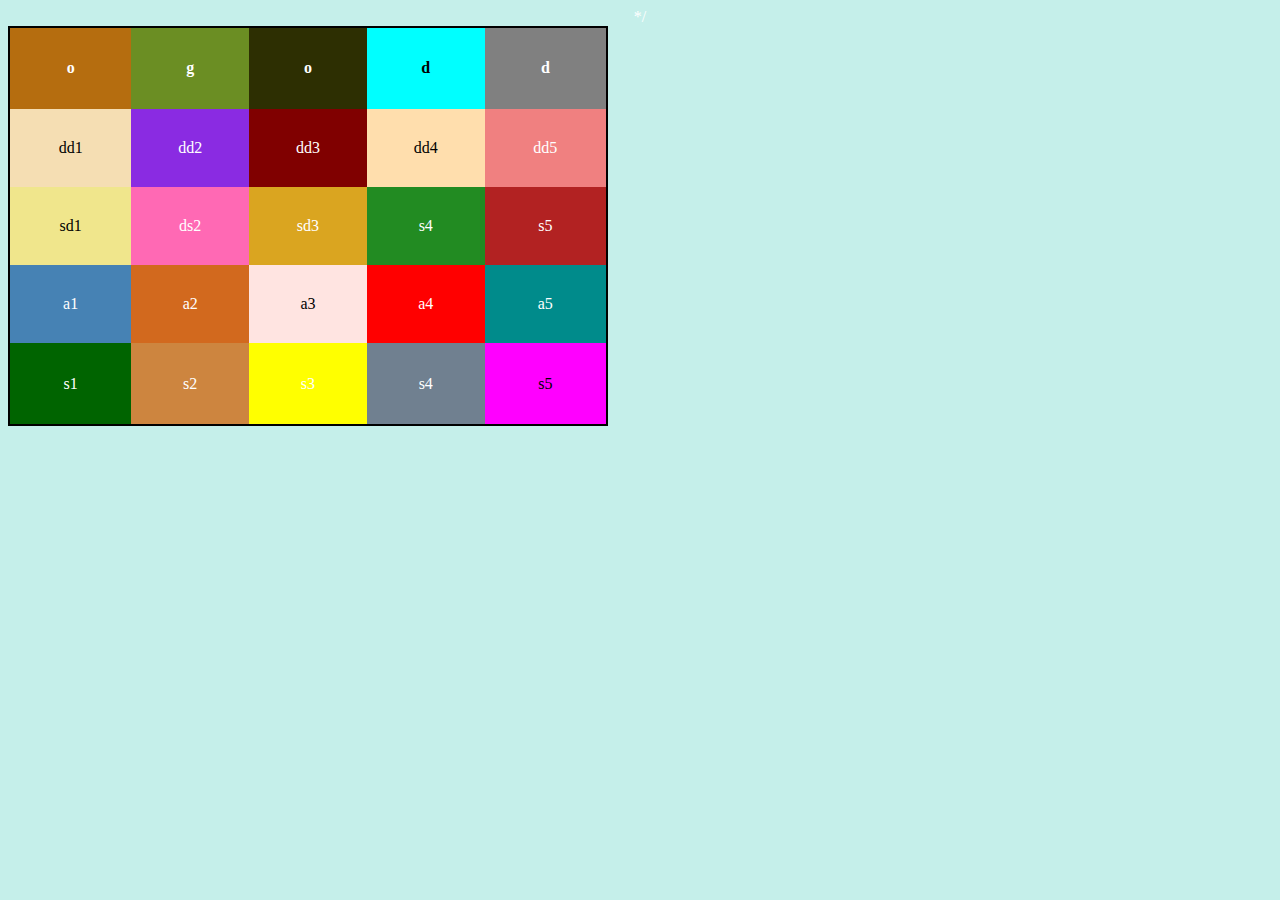
==== index.html @ c97d6a4e "10kkk" ====
<!DOCTYPE html>
<html lang="en">
<head>
    <meta charset="UTF-8">
    <meta name="viewport" content="width=device-width, initial-scale=1.0">
    <title>Document</title>
    <style>
        table{
            border-collapse:collapse;
            border:2px solid black ;
            height:400px;
            width:600px;

        }
        body{
            color:white;
            font-family: Calibri;
            text-align: center;
        }
        .a{
            color:black
        }
        *{background-color: #c5efea  ;

        }
    </style>
</head>
<body>
    <table>
        <th style="background-color: rgb(181, 109, 15)">o</th>
        <th style="background-color: olivedrab" >g</th>
        <th style="background-color: rgb(45, 47, 2)">o</th>
        <th class="a" style="background-color: aqua">d</th>
        <th style="background-color: grey">d</th>
       
        <tr>
            <td  class="a" style="background-color: wheat">dd1</td>
            <td style="background-color: blueviolet">dd2</td>
            <td style="background-color: maroon">dd3</td>
            <td class="a" style="background-color: navajowhite">dd4</td>
            <td style="background-color: lightcoral">dd5</td>

        </tr>
        <tr>
            <td class="a" style="background-color: khaki">sd1</td>
            <td style="background-color: hotpink">ds2</td>
            <td style="background-color: goldenrod">sd3</td>
            <td style="background-color: forestgreen">s4</td>
            <td style="background-color: firebrick">s5</td>
        </tr>
        <tr>
            <td style="background-color: steelblue">a1</td>
            <td style="background-color:chocolate">a2</td>
            <td class="a" style="background-color:mistyrose">a3</td>
            <td style="background-color:red">a4</td>
            <td style="background-color:darkcyan">a5</td>
        </tr>
        <tr>
            <td style="background-color: darkgreen">s1</td>
            <td style="background-color: peru">s2</td>
            <td style="background-color: yellow">s3</td>
            <td style="background-color: slategray">s4</td>
            <td  class=a style="background-color: #ff00ff">s5</td> */
            
        </tr>
       
        
    </table>
</body>
</html>
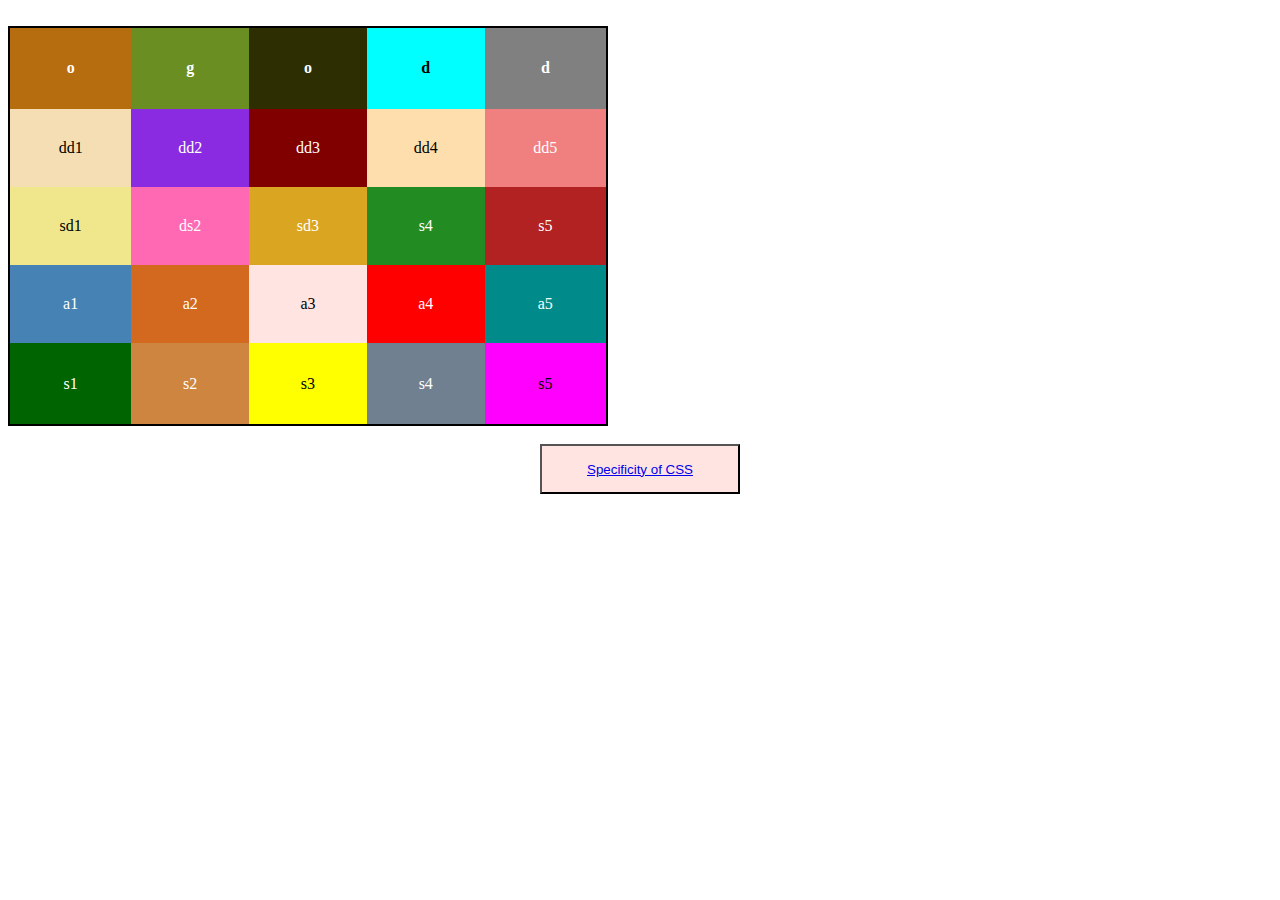
==== commit 98a98392: "1111" ====
--- a/index.html
+++ b/index.html
@@ -1,70 +1,70 @@
 <!DOCTYPE html>
 <html lang="en">
-<head>
-    <meta charset="UTF-8">
-    <meta name="viewport" content="width=device-width, initial-scale=1.0">
+  <head>
+    <meta charset="UTF-8" />
+    <meta name="viewport" content="width=device-width, initial-scale=1.0" />
     <title>Document</title>
     <style>
-        table{
-            border-collapse:collapse;
-            border:2px solid black ;
-            height:400px;
-            width:600px;
+      table {
+        border-collapse: collapse;
+        border: 2px solid black;
+        height: 400px;
+        width: 600px;
+      }
+      body {
+        color: white;
+        font-family: Calibri;
+        text-align: center;
+      }
+      .a {
+        color: black;
+      }
+      button{
+        height:50px;
+        width:200px;
+        background-color: mistyrose;
+        color:red;
+      }
+    </style>
+  </head>
+  <body>
+    <table>
+      <th style="background-color: rgb(181, 109, 15)">o</th>
+      <th style="background-color: olivedrab">g</th>
+      <th style="background-color: rgb(45, 47, 2)">o</th>
+      <th class="a" style="background-color: aqua">d</th>
+      <th style="background-color: grey">d</th>
 
-        }
-        body{
-            color:white;
-            font-family: Calibri;
-            text-align: center;
-        }
-        .a{
-            color:black
-        }
-        *{background-color: #c5efea  ;
-
-        }
-    </style>
-</head>
-<body>
-    <table>
-        <th style="background-color: rgb(181, 109, 15)">o</th>
-        <th style="background-color: olivedrab" >g</th>
-        <th style="background-color: rgb(45, 47, 2)">o</th>
-        <th class="a" style="background-color: aqua">d</th>
-        <th style="background-color: grey">d</th>
-       
-        <tr>
-            <td  class="a" style="background-color: wheat">dd1</td>
-            <td style="background-color: blueviolet">dd2</td>
-            <td style="background-color: maroon">dd3</td>
-            <td class="a" style="background-color: navajowhite">dd4</td>
-            <td style="background-color: lightcoral">dd5</td>
-
-        </tr>
-        <tr>
-            <td class="a" style="background-color: khaki">sd1</td>
-            <td style="background-color: hotpink">ds2</td>
-            <td style="background-color: goldenrod">sd3</td>
-            <td style="background-color: forestgreen">s4</td>
-            <td style="background-color: firebrick">s5</td>
-        </tr>
-        <tr>
-            <td style="background-color: steelblue">a1</td>
-            <td style="background-color:chocolate">a2</td>
-            <td class="a" style="background-color:mistyrose">a3</td>
-            <td style="background-color:red">a4</td>
-            <td style="background-color:darkcyan">a5</td>
-        </tr>
-        <tr>
-            <td style="background-color: darkgreen">s1</td>
-            <td style="background-color: peru">s2</td>
-            <td style="background-color: yellow">s3</td>
-            <td style="background-color: slategray">s4</td>
-            <td  class=a style="background-color: #ff00ff">s5</td> */
-            
-        </tr>
-       
-        
-    </table>
-</body>
-</html>+      <tr>
+        <td class="a" style="background-color: wheat">dd1</td>
+        <td style="background-color: blueviolet">dd2</td>
+        <td style="background-color: maroon">dd3</td>
+        <td class="a" style="background-color: navajowhite">dd4</td>
+        <td style="background-color: lightcoral">dd5</td>
+      </tr>
+      <tr>
+        <td class="a" style="background-color: khaki">sd1</td>
+        <td style="background-color: hotpink">ds2</td>
+        <td style="background-color: goldenrod">sd3</td>
+        <td style="background-color: forestgreen">s4</td>
+        <td style="background-color: firebrick">s5</td>
+      </tr>
+      <tr>
+        <td style="background-color: steelblue">a1</td>
+        <td style="background-color: chocolate">a2</td>
+        <td class="a" style="background-color: mistyrose">a3</td>
+        <td style="background-color: red">a4</td>
+        <td style="background-color: darkcyan">a5</td>
+      </tr>
+      <tr>
+        <td style="background-color: darkgreen">s1</td>
+        <td style="background-color: peru">s2</td>
+        <td class="a" style="background-color: yellow">s3</td>
+        <td style="background-color: slategray">s4</td>
+        <td class="a" style="background-color: #ff00ff">s5</td>
+        */
+      </tr>
+    </table><br>
+    <button><a href="./doc.html"> Specificity of CSS</a></button>
+  </body>
+</html>
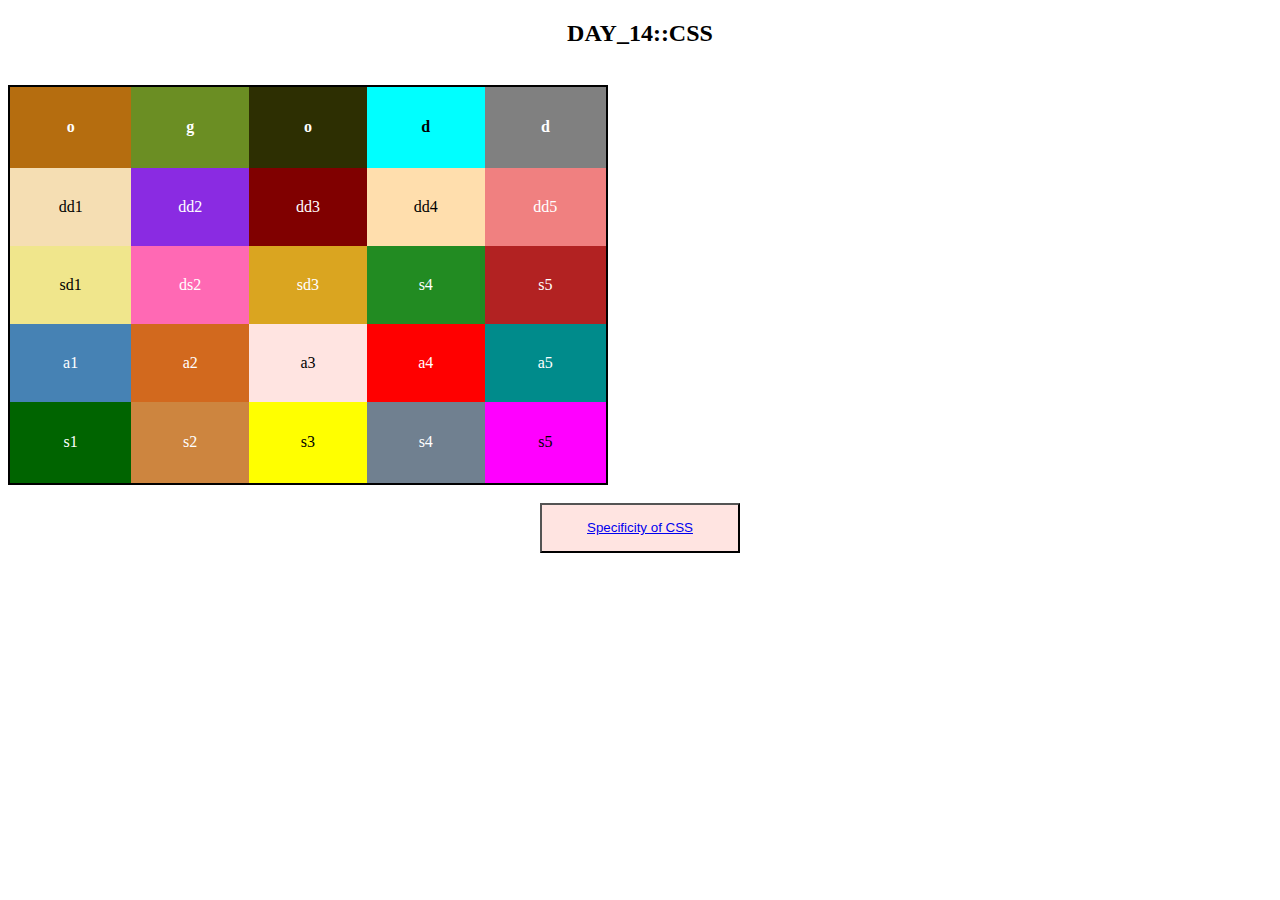
==== commit 7be64ebf: "12345678" ====
--- a/index.html
+++ b/index.html
@@ -25,7 +25,11 @@
         background-color: mistyrose;
         color:red;
       }
+      h2{
+        color: black;
+      }
     </style>
+    <h2><b> DAY_14::CSS</b></h2>
   </head>
   <body>
     <table>
